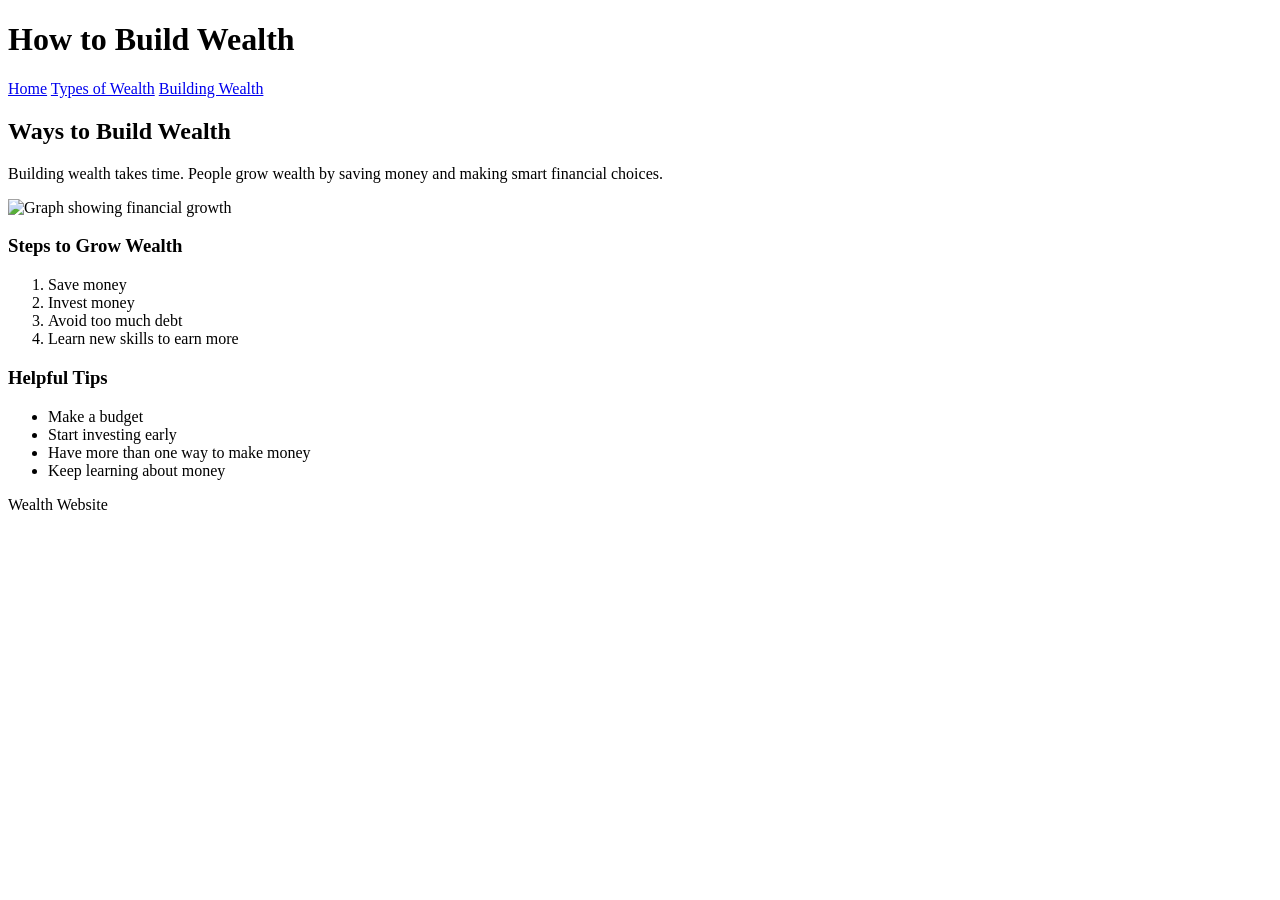
==== tips.html @ 88330d97 "Create tips.html" ====
<!DOCTYPE html>
<html>

<head>
<title>Wealth Website - Building Wealth</title>
<link rel="stylesheet" href="style.css">
</head>

<body>

<header>
<h1>How to Build Wealth</h1>
</header>

<nav>
<a href="index.html">Home</a>
<a href="types.html">Types of Wealth</a>
<a href="tips.html">Building Wealth</a>
</nav>

<div>

<h2>Ways to Build Wealth</h2>

<p>
Building wealth takes time. People grow wealth by saving money
and making smart financial choices.
</p>

<img src="https://images.unsplash.com/photo-1579621970795-87facc2f976d"
alt="Graph showing financial growth"
title="Growing investments"
width="400">

</div>

<div>

<h3>Steps to Grow Wealth</h3>

<ol>
<li>Save money</li>
<li>Invest money</li>
<li>Avoid too much debt</li>
<li>Learn new skills to earn more</li>
</ol>

</div>

<div>

<h3>Helpful Tips</h3>

<ul>
<li>Make a budget</li>
<li>Start investing early</li>
<li>Have more than one way to make money</li>
<li>Keep learning about money</li>
</ul>

</div>

<footer>
<p>Wealth Website</p>
</footer>

</body>
</html>
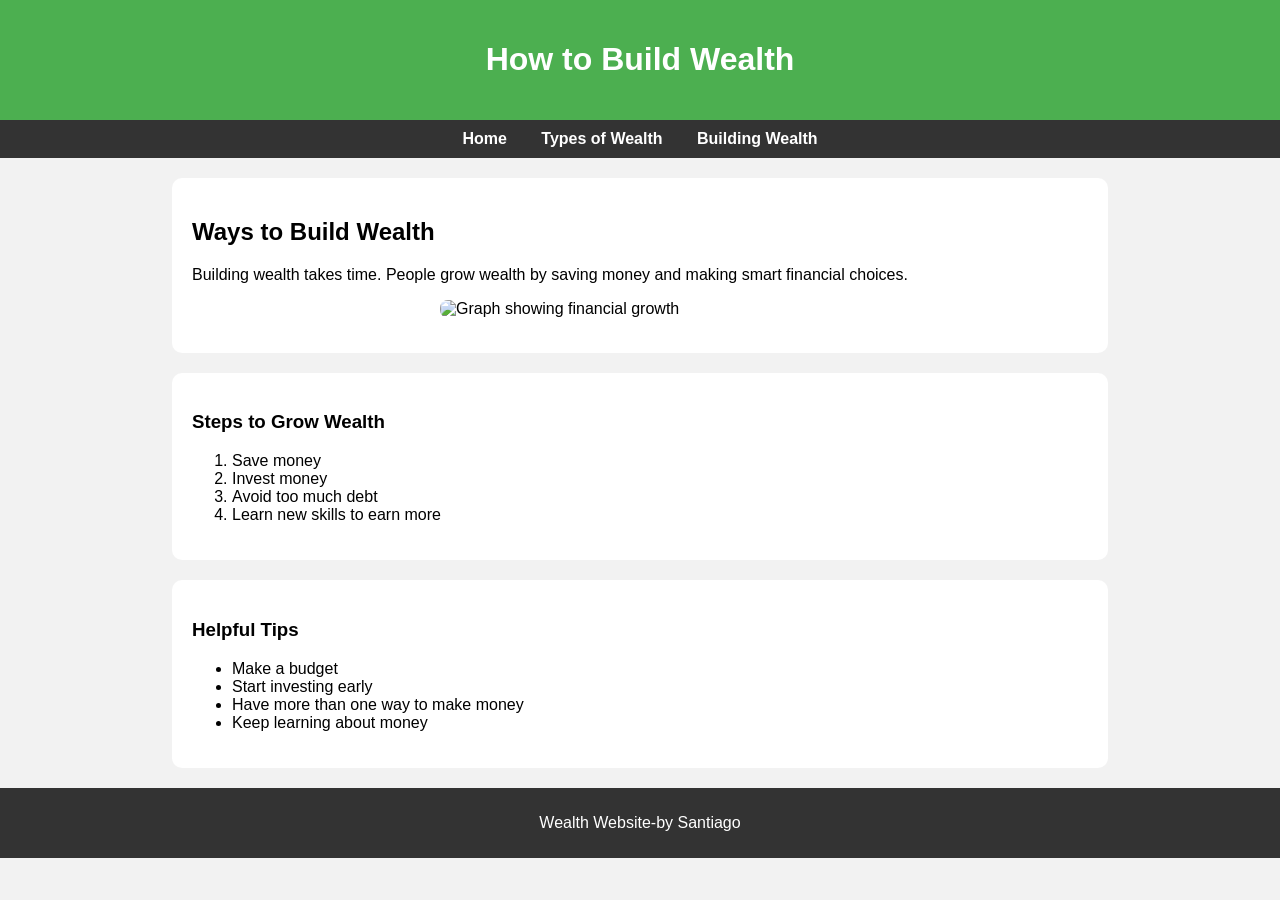
==== commit 168cc580: "Update tips.html" ====
--- a/tips.html
+++ b/tips.html
@@ -61,7 +61,7 @@
 </div>
 
 <footer>
-<p>Wealth Website</p>
+<p>Wealth Website-by Santiago</p>
 </footer>
 
 </body>
--- a/style.css
+++ b/style.css
@@ -0,0 +1,55 @@
+body {
+font-family: Arial, sans-serif;
+background-color: #f2f2f2;
+margin: 0;
+}
+
+/* Header */
+header {
+background-color: #4CAF50;
+color: white;
+text-align: center;
+padding: 20px;
+}
+
+/* Navigation bar */
+nav {
+background-color: #333;
+padding: 10px;
+text-align: center;
+}
+
+nav a {
+color: white;
+text-decoration: none;
+margin: 15px;
+font-weight: bold;
+}
+
+nav a:hover {
+color: #4CAF50;
+}
+
+/* Content boxes */
+div {
+background-color: white;
+margin: 20px auto;
+padding: 20px;
+width: 70%;
+border-radius: 10px;
+}
+
+/* Images */
+img {
+display: block;
+margin: 15px auto;
+border-radius: 8px;
+}
+
+/* Footer */
+footer {
+background-color: #333;
+color: white;
+text-align: center;
+padding: 10px;
+}
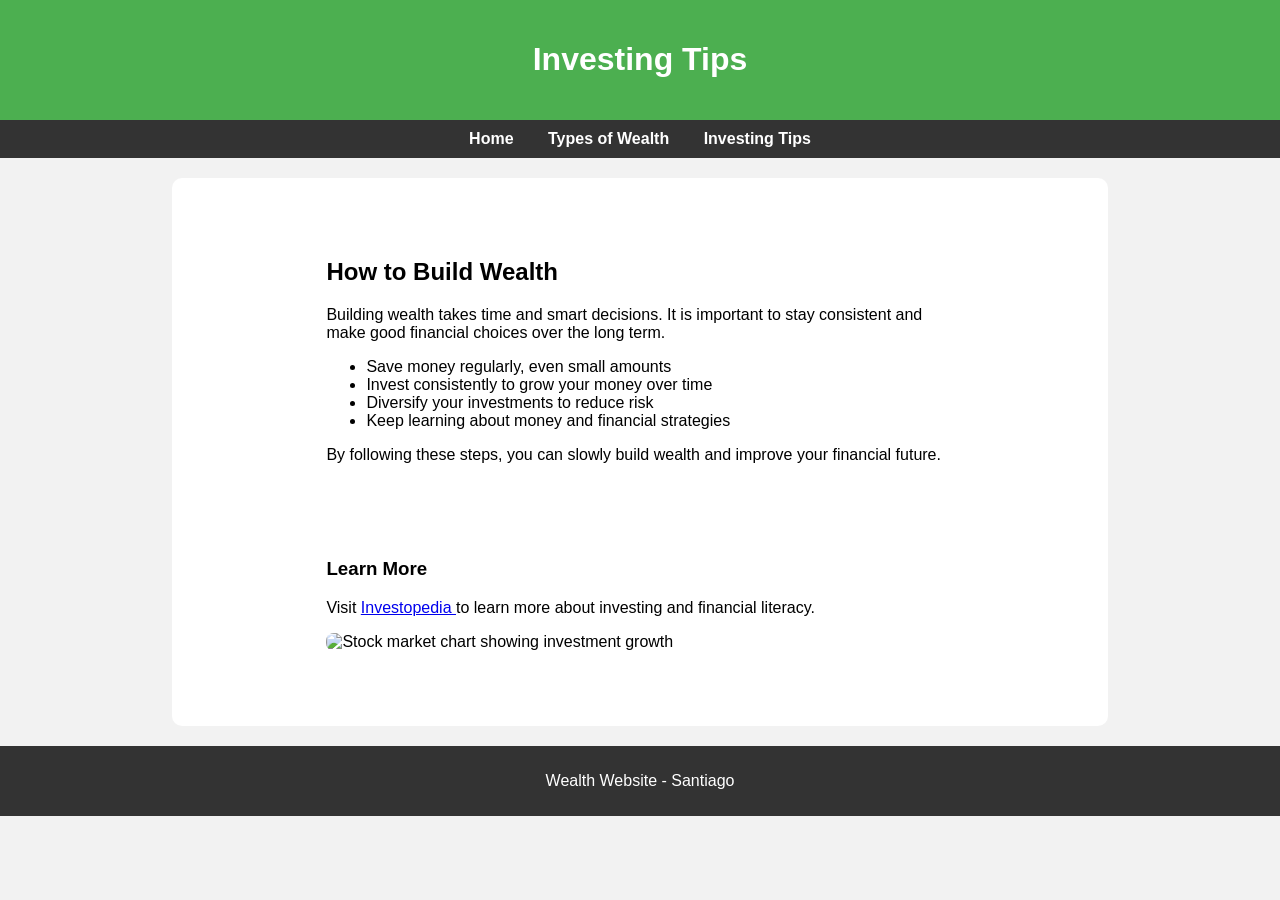
==== commit dcd116a9: "Update tips.html" ====
--- a/tips.html
+++ b/tips.html
@@ -2,66 +2,69 @@
 <html>
 
 <head>
-<title>Wealth Website - Building Wealth</title>
+<title>Investing Tips</title>
 <link rel="stylesheet" href="style.css">
 </head>
 
 <body>
 
-<header>
-<h1>How to Build Wealth</h1>
+<header class="page-header">
+<h1>Investing Tips</h1>
 </header>
 
 <nav>
 <a href="index.html">Home</a>
 <a href="types.html">Types of Wealth</a>
-<a href="tips.html">Building Wealth</a>
+<a href="tips.html">Investing Tips</a>
 </nav>
 
-<div>
+<div class="container">
 
-<h2>Ways to Build Wealth</h2>
+<div class="card">
+
+<h2>How to Build Wealth</h2>
 
 <p>
-Building wealth takes time. People grow wealth by saving money
-and making smart financial choices.
+Building wealth takes time and smart decisions. It is important to stay consistent
+and make good financial choices over the long term.
 </p>
 
-<img src="https://images.unsplash.com/photo-1579621970795-87facc2f976d"
-alt="Graph showing financial growth"
-title="Growing investments"
-width="400">
+<ul>
+<li>Save money regularly, even small amounts</li>
+<li>Invest consistently to grow your money over time</li>
+<li>Diversify your investments to reduce risk</li>
+<li>Keep learning about money and financial strategies</li>
+</ul>
+
+<p>
+By following these steps, you can slowly build wealth and improve your financial
+future.
+</p>
 
 </div>
 
-<div>
+<div class="card">
 
-<h3>Steps to Grow Wealth</h3>
+<h3>Learn More</h3>
 
-<ol>
-<li>Save money</li>
-<li>Invest money</li>
-<li>Avoid too much debt</li>
-<li>Learn new skills to earn more</li>
-</ol>
+<p>
+Visit 
+<a href="https://www.investopedia.com" target="_blank" title="Learn investing basics">
+Investopedia
+</a> 
+to learn more about investing and financial literacy.
+</p>
+
+<img src="https://upload.wikimedia.org/wikipedia/commons/3/3a/Stock_market_chart.jpg"
+alt="Stock market chart showing investment growth"
+title="Investing helps grow wealth">
 
 </div>
-
-<div>
-
-<h3>Helpful Tips</h3>
-
-<ul>
-<li>Make a budget</li>
-<li>Start investing early</li>
-<li>Have more than one way to make money</li>
-<li>Keep learning about money</li>
-</ul>
 
 </div>
 
 <footer>
-<p>Wealth Website-by Santiago</p>
+<p>Wealth Website - Santiago</p>
 </footer>
 
 </body>
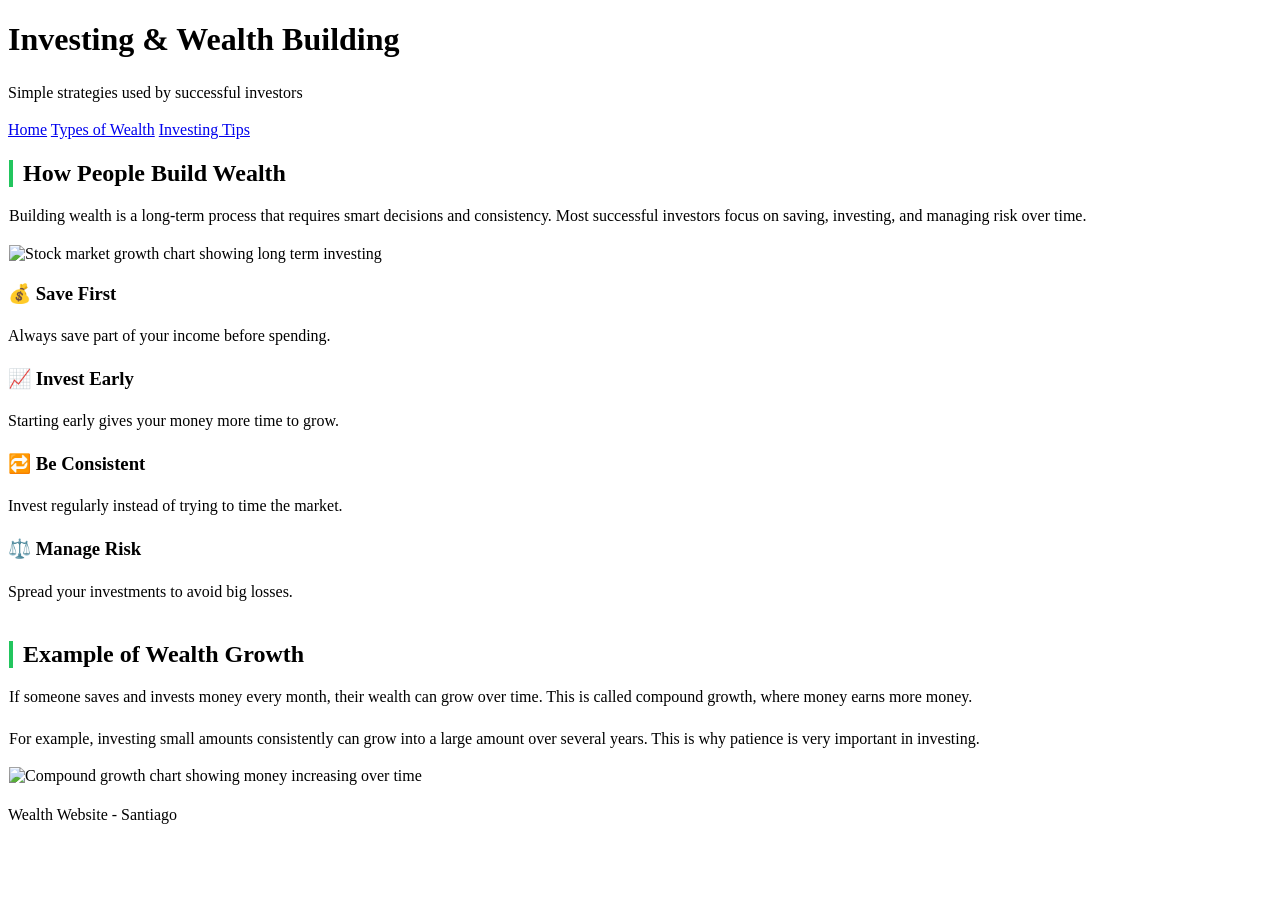
==== commit 9c3f263d: "Update tips.html" ====
--- a/tips.html
+++ b/tips.html
@@ -9,7 +9,8 @@
 <body>
 
 <header class="page-header">
-<h1>Investing Tips</h1>
+<h1>Investing & Wealth Building</h1>
+<p>Simple strategies used by successful investors</p>
 </header>
 
 <nav>
@@ -22,42 +23,58 @@
 
 <div class="card">
 
-<h2>How to Build Wealth</h2>
+<h2>How People Build Wealth</h2>
 
 <p>
-Building wealth takes time and smart decisions. It is important to stay consistent
-and make good financial choices over the long term.
+Building wealth is a long-term process that requires smart decisions and consistency.
+Most successful investors focus on saving, investing, and managing risk over time.
 </p>
 
-<ul>
-<li>Save money regularly, even small amounts</li>
-<li>Invest consistently to grow your money over time</li>
-<li>Diversify your investments to reduce risk</li>
-<li>Keep learning about money and financial strategies</li>
-</ul>
+<img src="https://upload.wikimedia.org/wikipedia/commons/3/3a/Stock_market_chart.jpg"
+alt="Stock market growth chart showing long term investing">
 
-<p>
-By following these steps, you can slowly build wealth and improve your financial
-future.
-</p>
+</div>
+
+<div class="grid">
+
+<div class="mini-card">
+<h3>💰 Save First</h3>
+<p>Always save part of your income before spending.</p>
+</div>
+
+<div class="mini-card">
+<h3>📈 Invest Early</h3>
+<p>Starting early gives your money more time to grow.</p>
+</div>
+
+<div class="mini-card">
+<h3>🔁 Be Consistent</h3>
+<p>Invest regularly instead of trying to time the market.</p>
+</div>
+
+<div class="mini-card">
+<h3>⚖️ Manage Risk</h3>
+<p>Spread your investments to avoid big losses.</p>
+</div>
 
 </div>
 
 <div class="card">
 
-<h3>Learn More</h3>
+<h2>Example of Wealth Growth</h2>
 
 <p>
-Visit 
-<a href="https://www.investopedia.com" target="_blank" title="Learn investing basics">
-Investopedia
-</a> 
-to learn more about investing and financial literacy.
+If someone saves and invests money every month, their wealth can grow over time.
+This is called <span class="highlight">compound growth</span>, where money earns more money.
 </p>
 
-<img src="https://upload.wikimedia.org/wikipedia/commons/3/3a/Stock_market_chart.jpg"
-alt="Stock market chart showing investment growth"
-title="Investing helps grow wealth">
+<p>
+For example, investing small amounts consistently can grow into a large amount
+over several years. This is why patience is very important in investing.
+</p>
+
+<img src="https://upload.wikimedia.org/wikipedia/commons/0/0b/Compound_interest.svg"
+alt="Compound growth chart showing money increasing over time">
 
 </div>
 
--- a/style.css
+++ b/style.css
@@ -1,55 +1,19 @@
-body {
-font-family: Arial, sans-serif;
-background-color: #f2f2f2;
-margin: 0;
+/* Section titles spacing */
+h2 {
+    margin-bottom: 10px;
 }
 
-/* Header */
-header {
-background-color: #4CAF50;
-color: white;
-text-align: center;
-padding: 20px;
+p {
+    line-height: 1.6;
 }
 
-/* Navigation bar */
-nav {
-background-color: #333;
-padding: 10px;
-text-align: center;
+/* Make layout feel more like real websites */
+.card h2, .card h3 {
+    border-left: 4px solid #22c55e;
+    padding-left: 10px;
 }
 
-nav a {
-color: white;
-text-decoration: none;
-margin: 15px;
-font-weight: bold;
+/* Add subtle divider look */
+.card {
+    border: 1px solid rgba(255,255,255,0.05);
 }
-
-nav a:hover {
-color: #4CAF50;
-}
-
-/* Content boxes */
-div {
-background-color: white;
-margin: 20px auto;
-padding: 20px;
-width: 70%;
-border-radius: 10px;
-}
-
-/* Images */
-img {
-display: block;
-margin: 15px auto;
-border-radius: 8px;
-}
-
-/* Footer */
-footer {
-background-color: #333;
-color: white;
-text-align: center;
-padding: 10px;
-}
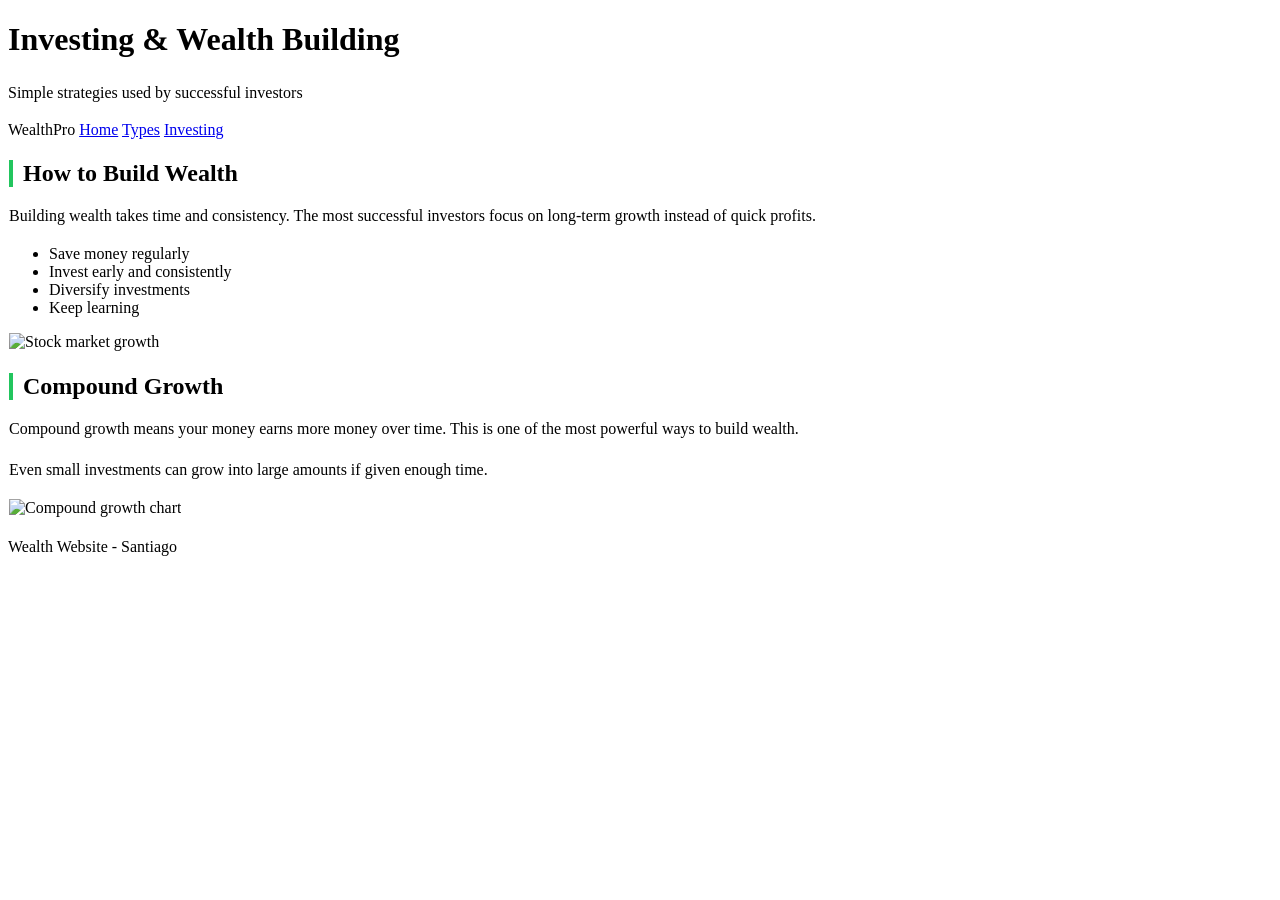
==== commit b3d35e49: "Update tips.html" ====
--- a/tips.html
+++ b/tips.html
@@ -14,67 +14,50 @@
 </header>
 
 <nav>
+<span class="logo">WealthPro</span>
 <a href="index.html">Home</a>
-<a href="types.html">Types of Wealth</a>
-<a href="tips.html">Investing Tips</a>
+<a href="types.html">Types</a>
+<a href="tips.html">Investing</a>
 </nav>
 
 <div class="container">
 
 <div class="card">
 
-<h2>How People Build Wealth</h2>
+<h2>How to Build Wealth</h2>
 
 <p>
-Building wealth is a long-term process that requires smart decisions and consistency.
-Most successful investors focus on saving, investing, and managing risk over time.
+Building wealth takes time and consistency. The most successful investors focus
+on long-term growth instead of quick profits.
 </p>
 
+<ul>
+<li>Save money regularly</li>
+<li>Invest early and consistently</li>
+<li>Diversify investments</li>
+<li>Keep learning</li>
+</ul>
+
 <img src="https://upload.wikimedia.org/wikipedia/commons/3/3a/Stock_market_chart.jpg"
-alt="Stock market growth chart showing long term investing">
-
-</div>
-
-<div class="grid">
-
-<div class="mini-card">
-<h3>💰 Save First</h3>
-<p>Always save part of your income before spending.</p>
-</div>
-
-<div class="mini-card">
-<h3>📈 Invest Early</h3>
-<p>Starting early gives your money more time to grow.</p>
-</div>
-
-<div class="mini-card">
-<h3>🔁 Be Consistent</h3>
-<p>Invest regularly instead of trying to time the market.</p>
-</div>
-
-<div class="mini-card">
-<h3>⚖️ Manage Risk</h3>
-<p>Spread your investments to avoid big losses.</p>
-</div>
+alt="Stock market growth">
 
 </div>
 
 <div class="card">
 
-<h2>Example of Wealth Growth</h2>
+<h2>Compound Growth</h2>
 
 <p>
-If someone saves and invests money every month, their wealth can grow over time.
-This is called <span class="highlight">compound growth</span>, where money earns more money.
+Compound growth means your money earns more money over time. This is one of the
+most powerful ways to build wealth.
 </p>
 
 <p>
-For example, investing small amounts consistently can grow into a large amount
-over several years. This is why patience is very important in investing.
+Even small investments can grow into large amounts if given enough time.
 </p>
 
 <img src="https://upload.wikimedia.org/wikipedia/commons/0/0b/Compound_interest.svg"
-alt="Compound growth chart showing money increasing over time">
+alt="Compound growth chart">
 
 </div>
 
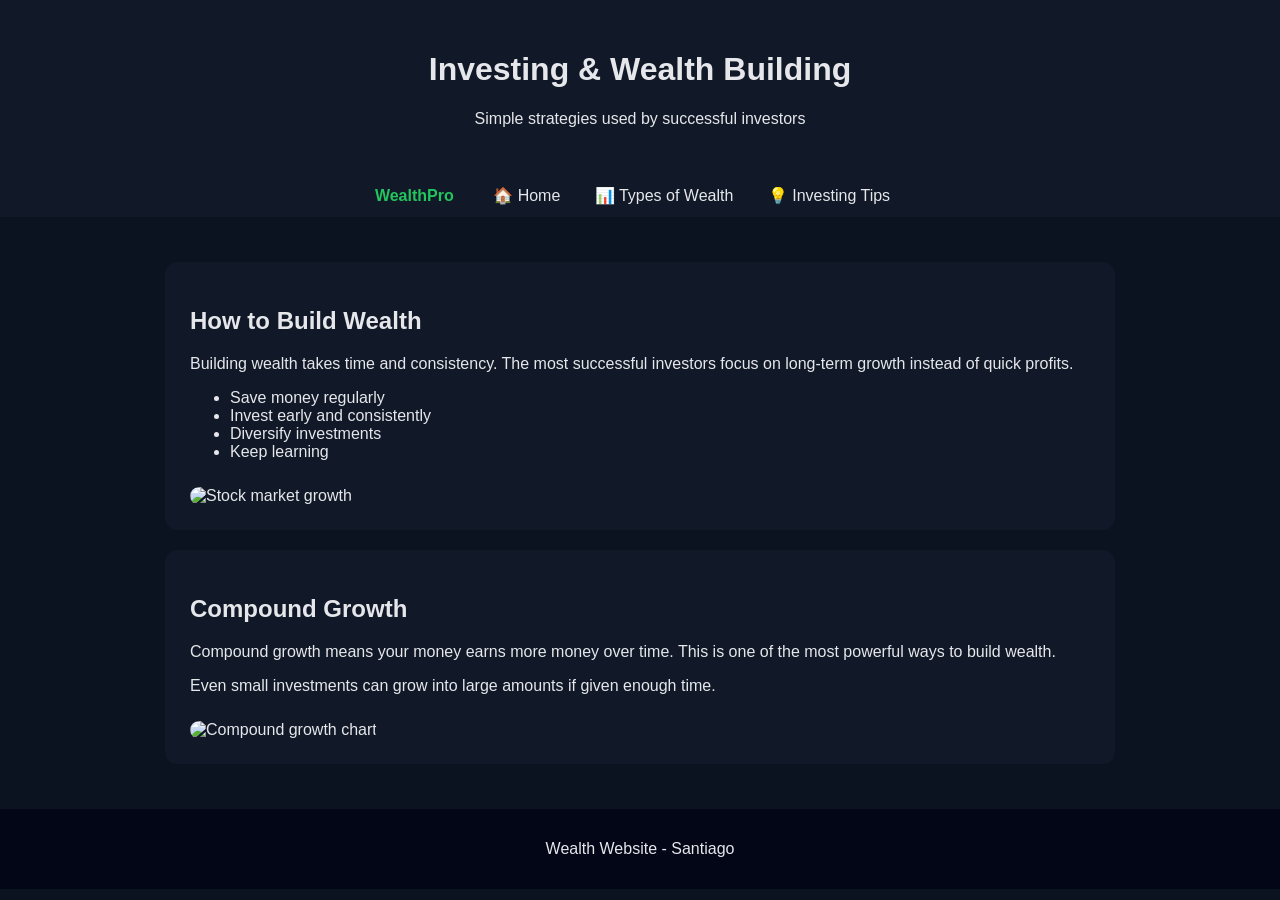
==== commit db8e227c: "Update tips.html" ====
--- a/tips.html
+++ b/tips.html
@@ -15,9 +15,10 @@
 
 <nav>
 <span class="logo">WealthPro</span>
-<a href="index.html">Home</a>
-<a href="types.html">Types</a>
-<a href="tips.html">Investing</a>
+
+<a href="index.html">🏠 Home</a>
+<a href="types.html">📊 Types of Wealth</a>
+<a href="tips.html">💡 Investing Tips</a>
 </nav>
 
 <div class="container">
--- a/style.css
+++ b/style.css
@@ -1,19 +1,124 @@
-/* Section titles spacing */
-h2 {
-    margin-bottom: 10px;
+body {
+    margin: 0;
+    font-family: Arial, sans-serif;
+    background-color: #0b1220;
+    color: #e5e7eb;
 }
 
-p {
-    line-height: 1.6;
+/* HERO */
+.hero {
+    background: linear-gradient(rgba(0,0,0,0.6), rgba(0,0,0,0.8)),
+    url('https://upload.wikimedia.org/wikipedia/commons/3/3a/Stock_market_chart.jpg');
+    background-size: cover;
+    text-align: center;
+    padding: 90px 20px;
 }
 
-/* Make layout feel more like real websites */
-.card h2, .card h3 {
-    border-left: 4px solid #22c55e;
-    padding-left: 10px;
+/* NAV */
+nav {
+    background-color: #111827;
+    padding: 12px;
+    text-align: center;
 }
 
-/* Add subtle divider look */
+nav a {
+    color: #e5e7eb;
+    margin: 15px;
+    text-decoration: none;
+}
+
+nav a:hover {
+    color: #22c55e;
+}
+
+/* LOGO */
+.logo {
+    color: #22c55e;
+    font-weight: bold;
+    margin-right: 20px;
+}
+
+/* BUTTON */
+.btn {
+    background-color: #22c55e;
+    padding: 12px 22px;
+    color: white;
+    text-decoration: none;
+    border-radius: 8px;
+}
+
+/* STATS */
+.stats {
+    display: flex;
+    justify-content: center;
+    gap: 40px;
+    background-color: #111827;
+    padding: 20px;
+    text-align: center;
+}
+
+.stats h2 {
+    color: #22c55e;
+}
+
+/* CONTAINER */
+.container {
+    padding: 25px;
+}
+
+/* CARD */
 .card {
-    border: 1px solid rgba(255,255,255,0.05);
+    background: #111827;
+    padding: 25px;
+    margin: 20px auto;
+    max-width: 900px;
+    border-radius: 12px;
+    transition: 0.2s;
 }
+
+.card:hover {
+    transform: translateY(-3px);
+}
+
+/* GRID */
+.grid {
+    display: flex;
+    gap: 20px;
+    justify-content: center;
+    flex-wrap: wrap;
+}
+
+/* MINI CARDS */
+.mini-card {
+    background: #1f2937;
+    padding: 20px;
+    border-radius: 10px;
+    width: 200px;
+    text-align: center;
+}
+
+/* IMAGE */
+img {
+    width: 100%;
+    border-radius: 10px;
+    margin-top: 10px;
+}
+
+/* TEXT */
+.highlight {
+    color: #22c55e;
+}
+
+/* HEADER */
+.page-header {
+    text-align: center;
+    padding: 30px;
+    background-color: #111827;
+}
+
+/* FOOTER */
+footer {
+    text-align: center;
+    padding: 15px;
+    background-color: #020617;
+}
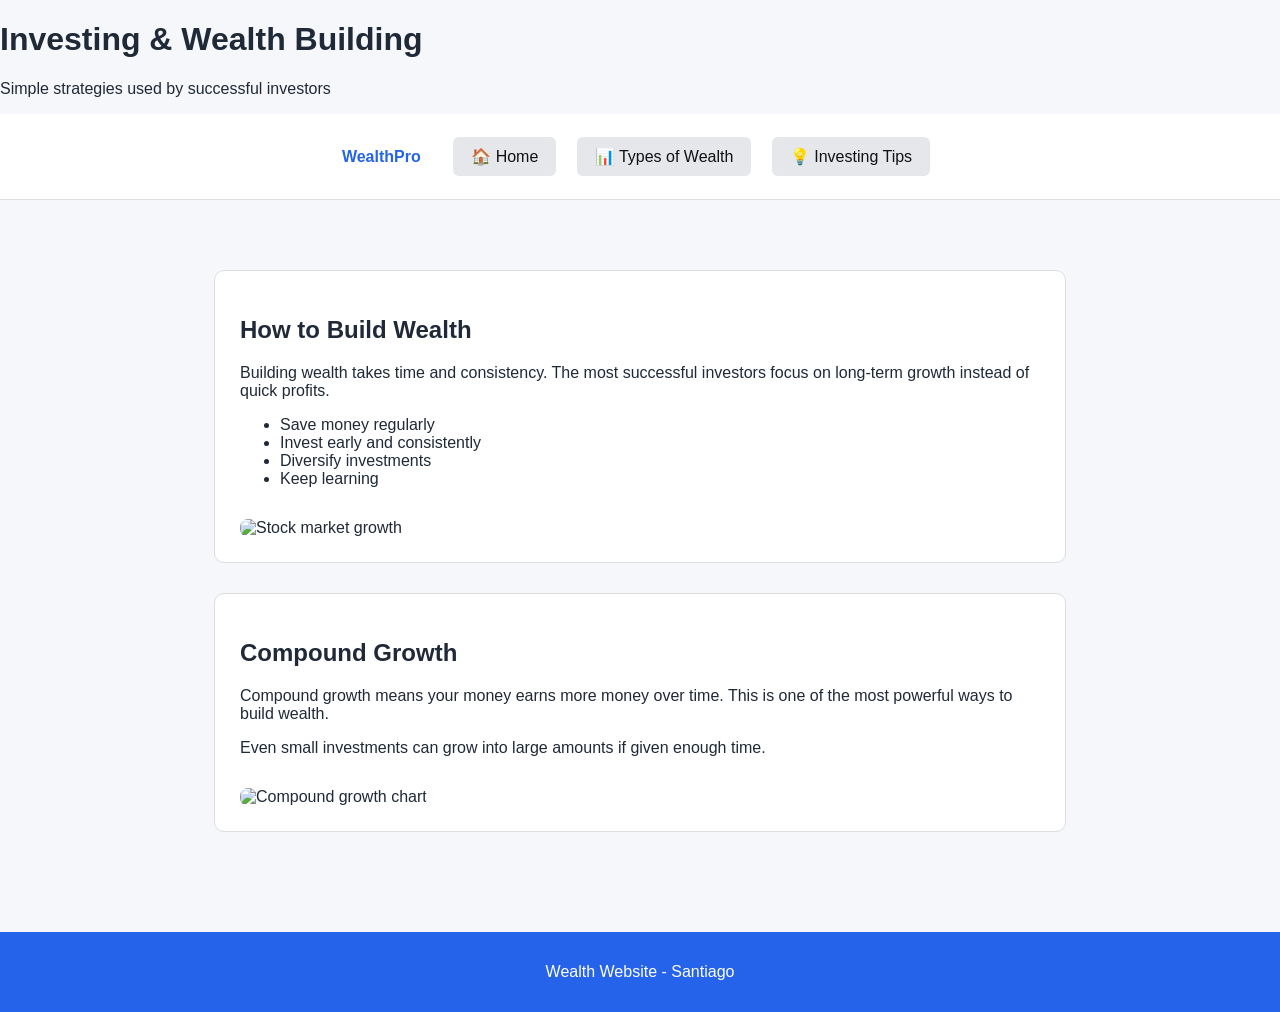
==== commit b0faea51: "Update tips.html" ====
--- a/tips.html
+++ b/tips.html
@@ -39,7 +39,7 @@
 <li>Keep learning</li>
 </ul>
 
-<img src="https://upload.wikimedia.org/wikipedia/commons/3/3a/Stock_market_chart.jpg"
+<img src="https://www.planmember.com/members/wp-content/uploads/2020/04/financial-market-performance.jpg"
 alt="Stock market growth">
 
 </div>
--- a/style.css
+++ b/style.css
@@ -1,124 +1,105 @@
 body {
     margin: 0;
     font-family: Arial, sans-serif;
-    background-color: #0b1220;
-    color: #e5e7eb;
+    background-color: #f5f7fa;
+    color: #1f2937;
 }
 
-/* HERO */
+/* HEADER */
 .hero {
-    background: linear-gradient(rgba(0,0,0,0.6), rgba(0,0,0,0.8)),
-    url('https://upload.wikimedia.org/wikipedia/commons/3/3a/Stock_market_chart.jpg');
-    background-size: cover;
+    background-color: #2563eb;
+    color: white;
     text-align: center;
-    padding: 90px 20px;
+    padding: 60px 20px;
 }
 
-/* NAV */
-nav {
-    background-color: #111827;
-    padding: 12px;
-    text-align: center;
+.hero h1 {
+    margin-bottom: 10px;
 }
 
-nav a {
-    color: #e5e7eb;
-    margin: 15px;
-    text-decoration: none;
-}
-
-nav a:hover {
-    color: #22c55e;
+/* NAV BAR */
+nav {
+    background-color: white;
+    padding: 15px;
+    text-align: center;
+    border-bottom: 1px solid #ddd;
 }
 
 /* LOGO */
 .logo {
-    color: #22c55e;
     font-weight: bold;
+    color: #2563eb;
     margin-right: 20px;
 }
 
-/* BUTTON */
-.btn {
-    background-color: #22c55e;
-    padding: 12px 22px;
-    color: white;
+/* NAV BUTTONS */
+nav a {
+    display: inline-block;
+    margin: 8px;
+    padding: 10px 18px;
+    background-color: #e5e7eb;
+    color: #111;
     text-decoration: none;
-    border-radius: 8px;
+    border-radius: 6px;
 }
 
-/* STATS */
-.stats {
-    display: flex;
-    justify-content: center;
-    gap: 40px;
-    background-color: #111827;
-    padding: 20px;
-    text-align: center;
-}
-
-.stats h2 {
-    color: #22c55e;
+/* HOVER EFFECT */
+nav a:hover {
+    background-color: #2563eb;
+    color: white;
 }
 
 /* CONTAINER */
 .container {
-    padding: 25px;
+    padding: 40px 20px;
 }
 
-/* CARD */
+/* CARDS */
 .card {
-    background: #111827;
+    background: white;
     padding: 25px;
-    margin: 20px auto;
-    max-width: 900px;
-    border-radius: 12px;
-    transition: 0.2s;
-}
-
-.card:hover {
-    transform: translateY(-3px);
+    margin: 30px auto;
+    max-width: 800px;
+    border-radius: 10px;
+    border: 1px solid #ddd;
 }
 
 /* GRID */
 .grid {
     display: flex;
+    justify-content: center;
     gap: 20px;
-    justify-content: center;
     flex-wrap: wrap;
 }
 
 /* MINI CARDS */
 .mini-card {
-    background: #1f2937;
+    background: white;
     padding: 20px;
+    width: 180px;
     border-radius: 10px;
-    width: 200px;
+    border: 1px solid #ddd;
     text-align: center;
 }
 
 /* IMAGE */
 img {
     width: 100%;
-    border-radius: 10px;
-    margin-top: 10px;
+    margin-top: 15px;
+    border-radius: 8px;
 }
 
 /* TEXT */
 .highlight {
-    color: #22c55e;
-}
-
-/* HEADER */
-.page-header {
-    text-align: center;
-    padding: 30px;
-    background-color: #111827;
+    color: #2563eb;
+    font-weight: bold;
 }
 
 /* FOOTER */
 footer {
     text-align: center;
     padding: 15px;
-    background-color: #020617;
+    background-color: #2563eb;
+    color: white;
+    margin-top: 30px;
 }
